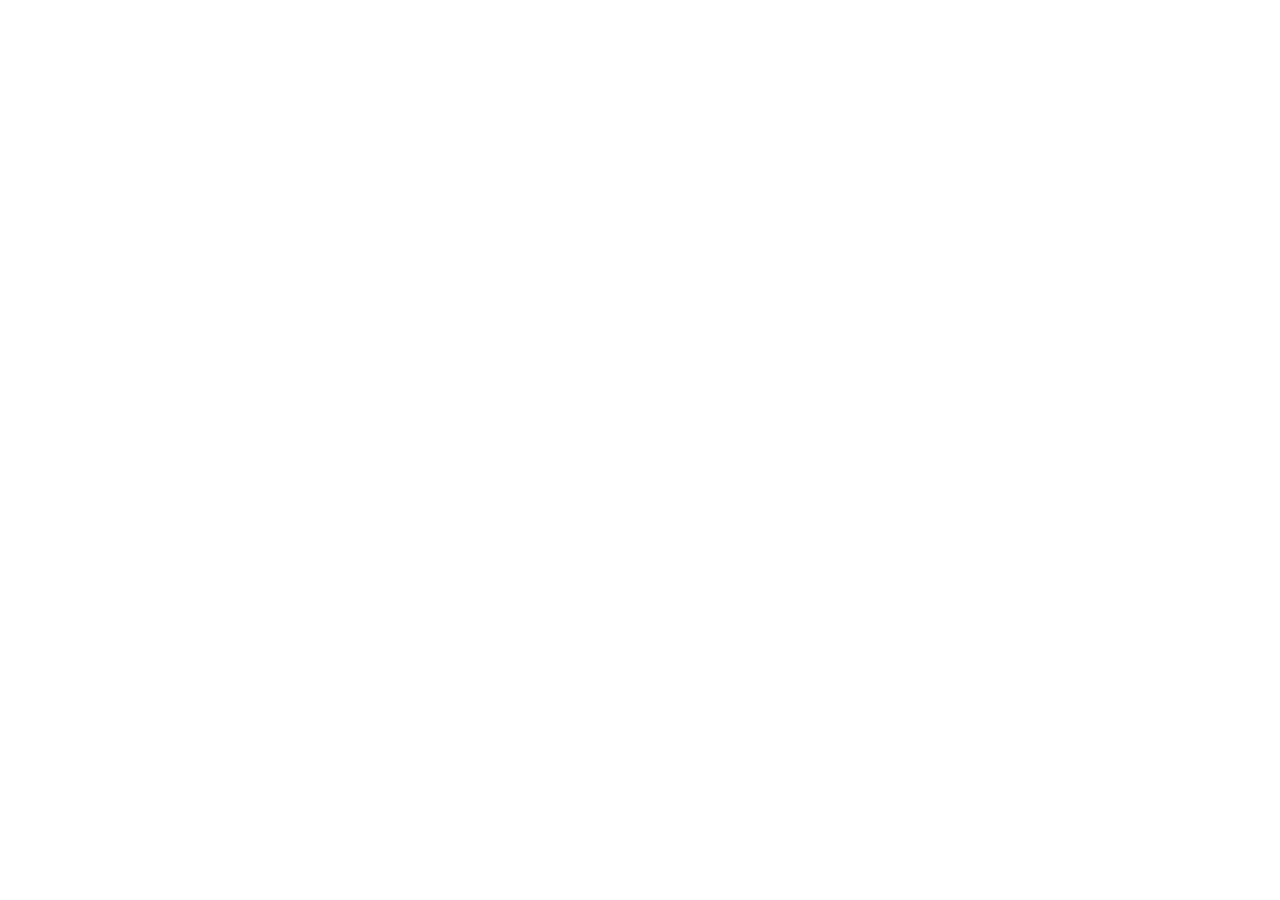
==== index.html @ 0af065d1 "test" ====
<!DOCTYPE html>
<html lang="en">
<head>
    <meta charset="UTF-8">
    <meta name="viewport" content="width=device-width, initial-scale=1.0">
    <title>Practice</title>
    <link rel="stylesheet" href="style.css">
    <script src="script.js" defer></script>
</head>
<body>
    <nav>
        <div class="container">
            <div class="row">
                <div class="nav__img">
                    <img src="" alt="">
                </div>
                <div class="nav__links"></div>
            </div>
        </div>
    </nav>
    
</body>
</html>
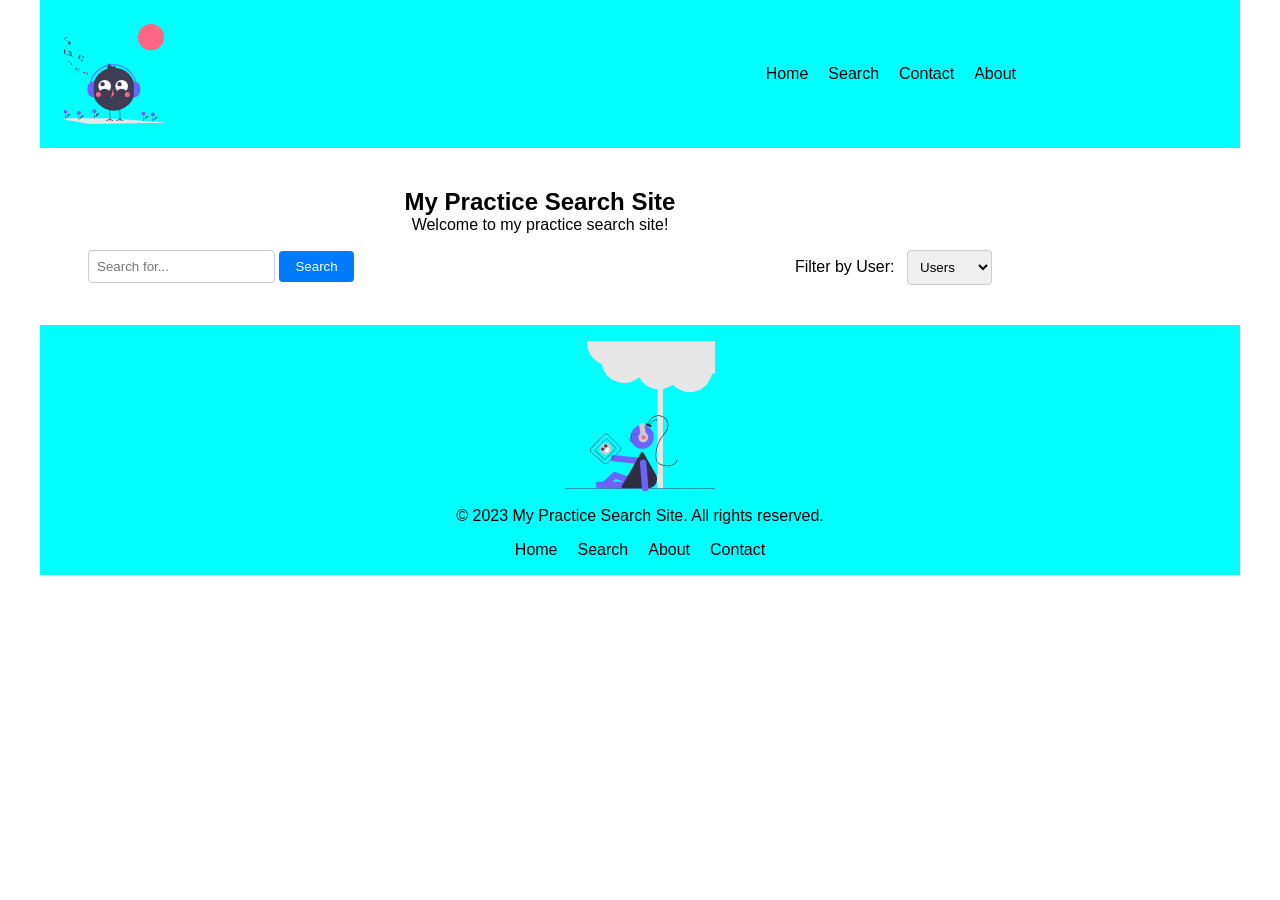
==== commit a40db9e1: "update" ====
--- a/index.html
+++ b/index.html
@@ -1,23 +1,93 @@
-<!DOCTYPE html>
+<!doctype html>
 <html lang="en">
-<head>
-    <meta charset="UTF-8">
-    <meta name="viewport" content="width=device-width, initial-scale=1.0">
+  <head>
+    <meta charset="UTF-8" />
+    <meta name="viewport" content="width=device-width, initial-scale=1.0" />
     <title>Practice</title>
-    <link rel="stylesheet" href="style.css">
-    <script src="script.js" defer></script>
-</head>
-<body>
+    <link rel="stylesheet" href="style.css" />
+    <script src="app.js" defer></script>
+  </head>
+  <body>
     <nav>
-        <div class="container">
-            <div class="row">
-                <div class="nav__img">
-                    <img src="" alt="">
+      <div class="container nav__container">
+        <div class="row nav__row">
+          <div class="nav__img--wrapper">
+            <img
+              class="nav__img"
+              src="./Assets Practice/undraw_happy-music_na4p.svg"
+              alt=""
+            />
+          </div>
+          <ul class="nav__links">
+            <li><a class="nav__link" href="#">Home</a></li>
+            <li><a class="nav__link" href="#">Search</a></li>
+            <li><a class="nav__link" href="#">Contact</a></li>
+            <li><a class="nav__link" href="#">About</a></li>
+          </ul>
+        </div>
+      </div>
+    </nav>
+
+    <main>
+      <section id="title">
+        <div class="container title__container">
+          <div class="row title__row">
+            <div class="title__header">
+              <h1>My Practice Search Site</h1>
+              <p class="title__para">
+                Welcome to my practice search site!
+              </p>
+            </div>
+            <div class="title__search">
+              <div class="title__search--input">
+                <input type="text" id="searchInput" placeholder="Search for..."/>
+                <button id="searchBtn">Search</button>
+              </div>
+              <div class="title__search--filter">
+                <label for="music">Filter by User:</label>
+                <select name="music">
+                  <option value="" disabled selected>Users</option>
+                  <option value="rock">Rock</option>
+                  <option value="pop">Pop</option>
+                  <option value="country">Country</option>
+                  <option value="jazz">Jazz</option>
+                </select>
+              </div>
+            </div>
+            <div class="results">
+              <div class="results__container">
+                <div class="results__card">
+                    <!-- <h3>name</h3>
+                    <p>email</p>
+                    <p>phone</p>
+                    <p>website</p> -->
                 </div>
-                <div class="nav__links"></div>
+              </div>
             </div>
+          </div>
         </div>
-    </nav>
-    
-</body>
-</html>+      </section>
+    </main>
+
+    <footer>
+      <div class="container footer__container">
+        <div class="footer__img--wrapper">
+          <img
+            class="footer__img"
+            src="./Assets Practice/undraw_contemplating_v4x1.svg"
+            alt=""
+          />
+        </div>
+        <p class="footer__para">
+          © 2023 My Practice Search Site. All rights reserved.
+        </p>
+        <ul class="footer__links">
+          <li><a class="footer__link" href="#">Home</a></li>
+          <li><a class="footer__link" href="#">Search</a></li>
+          <li><a class="footer__link" href="#">About</a></li>
+          <li><a class="footer__link" href="#">Contact</a></li>
+        </ul>
+      </div>
+    </footer>
+  </body>
+</html>
--- a/style.css
+++ b/style.css
@@ -0,0 +1,131 @@
+@import url('https://fonts.googleapis.com/css2?family=Inter:ital,opsz,wght@0,14..32,100..900;1,14..32,100..900&family=Lato:ital,wght@0,100;0,300;0,400;0,700;0,900;1,100;1,300;1,400;1,700;1,900&family=Roboto:ital,wght@1,100..900&family=Saira+Stencil:ital,wght@0,100..900;1,100..900&display=swap');
+
+* {
+    margin: 0;
+    padding: 0;
+    box-sizing: border-box;
+    font-family: "Saira Stencil", sans-serif;
+}
+
+.container {
+    width: 100%;
+    max-width: 1200px;
+    margin: 0 auto;
+}
+
+.row {
+    max-width: 1000px;
+    padding: 24px;
+}
+
+li {
+    list-style-type: none;
+}
+
+a {
+    text-decoration: none;
+    color: inherit;
+}
+
+a:hover {
+    color: #007BFF;;
+    text-decoration: underline;
+}
+
+button {
+    padding: 8px 16px;
+    background-color: #007BFF;
+    color: white;
+    border: none;
+    border-radius: 4px;
+    cursor: pointer;
+}
+
+button:hover {
+    background-color: #0056b3;
+}
+
+input {
+    padding: 8px;
+    border: 1px solid #ccc;
+    border-radius: 4px;
+}
+
+select {
+    padding: 8px;
+    border: 1px solid #ccc;
+    border-radius: 4px;
+}
+
+.nav__container {
+    background-color: aqua;
+}
+
+.nav__row {
+    display: flex;
+    justify-content: space-between;
+    
+}
+
+.nav__img--wrapper {
+    width: 100px;
+    height: 100px;
+    border-radius: 50%;
+}
+
+.nav__img {
+    width: 100%;
+    height: 100%;
+    object-fit: cover;
+}
+
+.nav__links {
+    display: flex;
+    align-items: center;
+    gap: 20px;
+}
+
+.nav__link {}
+
+.title__header {
+    display: flex;
+    flex-direction: column;
+    align-items: center;
+    margin: 16px 0;
+}
+
+.title__search {
+    display: flex;
+    justify-content: space-between;
+    margin: 16px 24px;
+}
+
+label {
+    margin-right: 8px;
+}
+
+.footer__img--wrapper {
+    width: 150px;
+    height: 150px;
+    border-radius: 50%;
+    margin: 16px;
+}
+
+.footer__container {
+    display: flex;
+    flex-direction: column;
+    align-items: center;
+    background-color: aqua;
+}
+
+.footer__img {
+    width: 100%;
+    height: 100%;
+    object-fit: cover;
+}
+
+.footer__links {
+    display: flex;
+    gap: 20px;
+    margin: 16px 0;
+}
